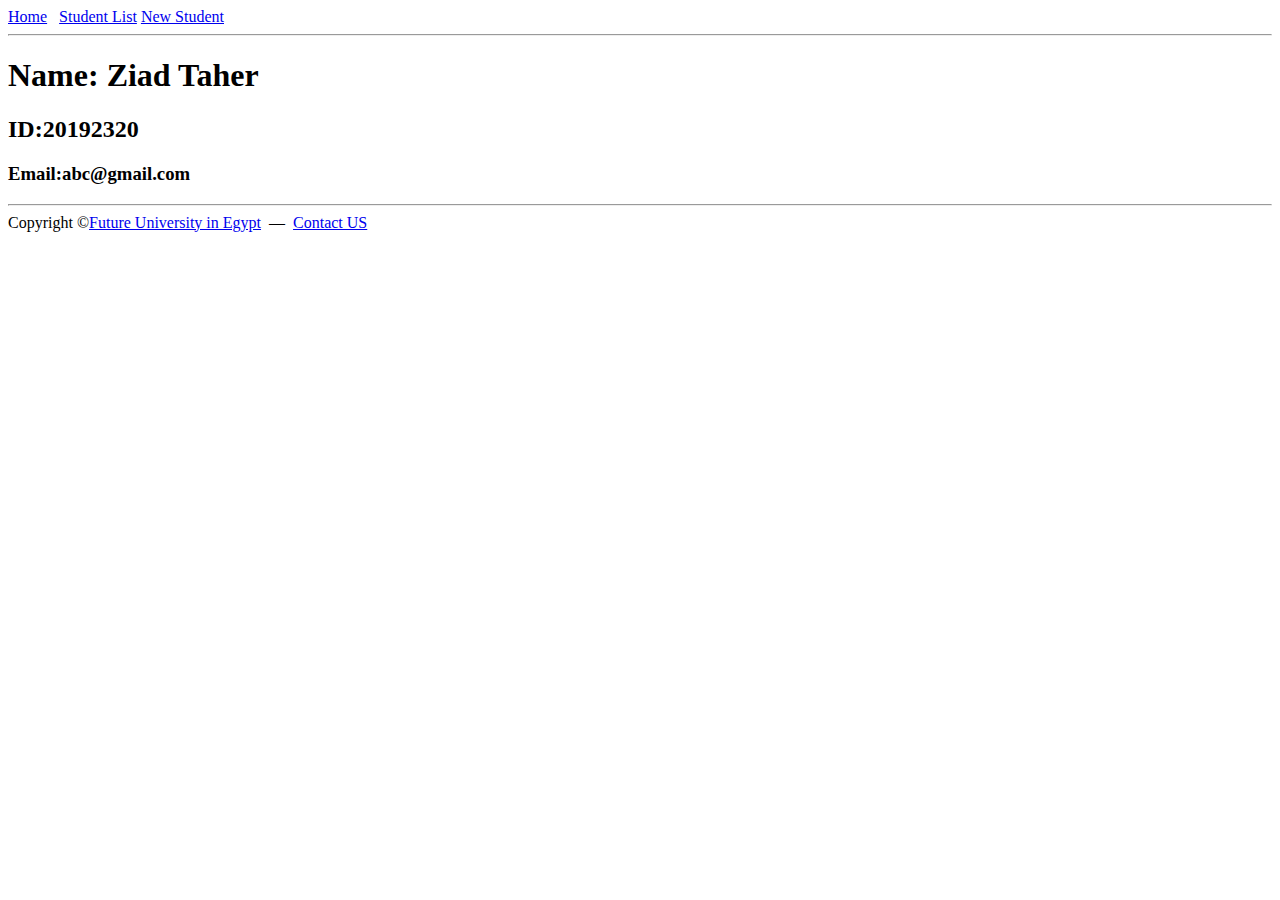
==== Ziad/index.html @ 5597ad00 "Add files via upload" ====
<html>
    <head>
       <title>Home</title> 
    </head>
    <body>
      <!--nav-->
        <a href="index.html" target="_self">Home</a> &nbsp;
        <a href="Studentlist.html" target="_blank">Student List</a>
        <a href="#" target="_blank">New Student</a>
      <!--#nav-->
      <hr>
      <!--Sec-->
        <h1>Name: Ziad Taher</h1>
        <h2>ID:20192320</h2>
        <h3>Email:abc@gmail.com</h3>
      <!--#Sec-->
      <hr>
      <!--footer-->
        Copyright &copy;<a href="https://www.fue.edu.eg/" target="_blank">Future University in Egypt</a>
        &nbsp;&mdash;&nbsp; <a href="mailto: abc@gmail.com">Contact US</a>
      <!--#footer-->

    </body>
    <footer>

    </footer>
</html>
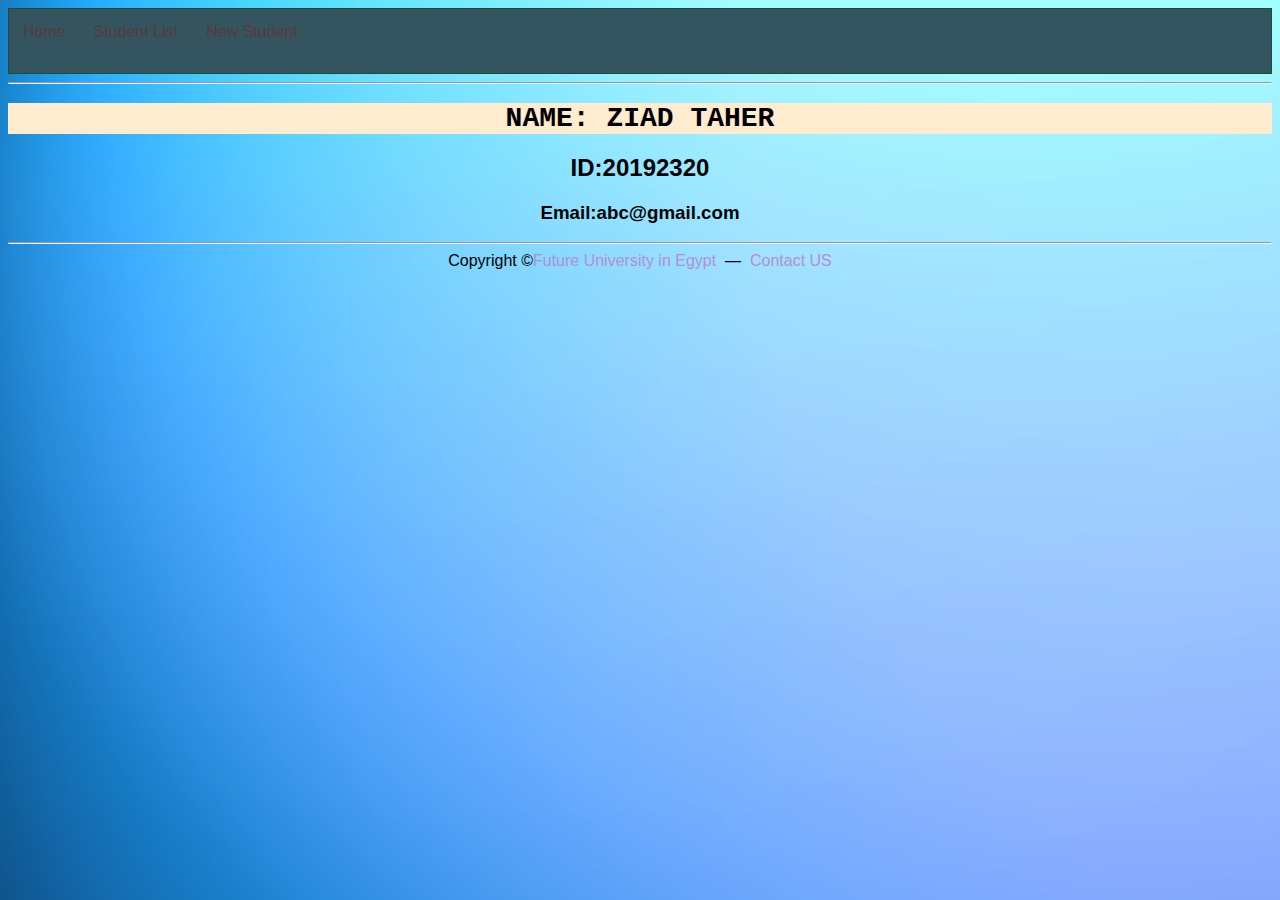
==== commit 6626ceb1: "New style" ====
--- a/Ziad/index.html
+++ b/Ziad/index.html
@@ -1,12 +1,19 @@
 <html>
     <head>
        <title>Home</title> 
+       <link rel="Stylesheet" type="text/css" href="Style.css">
     </head>
     <body>
       <!--nav-->
-        <a href="index.html" target="_self">Home</a> &nbsp;
-        <a href="Studentlist.html" target="_blank">Student List</a>
-        <a href="#" target="_blank">New Student</a>
+    <nav>
+      <ul>
+     
+       <li>  <a href="index.html" target="_self">Home</a> &nbsp; </li>
+       <li>  <a href="Studentlist.html" target="_blank">Student List</a> </li>
+        <li> <a href="Newstudent.html" target="_blank">New Student</a> </li>
+
+      </ul>
+    </nav>
       <!--#nav-->
       <hr>
       <!--Sec-->
--- a/Ziad/Style.css
+++ b/Ziad/Style.css
@@ -0,0 +1,118 @@
+h1{
+    text-align: center; 
+    color:rgb(0, 0, 0);  
+    text-transform: uppercase;
+    background-color: blanchedalmond ; 
+    font-size: 28px;
+    font-family: 'Courier New', Courier, monospace;
+    
+    
+    }
+    .title{
+        text-align: center; 
+    color:rgb(80, 80, 138);  
+    text-transform: uppercase;
+    background-color: rgb(44, 32, 15) ;
+    font-size: 28px;
+    font-family: 'Courier New', Courier, monospace;
+    
+    }
+
+   #specialTitle{
+        text-align: center; 
+    color:rgb(29, 71, 71);  
+    text-transform: uppercase;
+    background-color: rgb(182, 131, 55) ;
+    font-size: 28px;
+    font-family: 'Franklin Gothic Medium', 'Arial Narrow', Arial, sans-serif;
+    
+    }
+
+    body {
+        text-align: center;
+        background-image: url("Images/Gradient.png");
+        background-repeat: no-repeat;
+        background-size: 2000px; 
+        background-position: initial;
+        font-family: 'Franklin Gothic Medium', 'Arial Narrow', Arial, sans-serif;
+    }
+    
+
+    ul{
+        list-style-type: none;
+        border: 1px solid #1a4e30;
+        background-color: rgb(52, 84, 95);
+        overflow: hidden;
+        padding: 0px;
+        margin:  0px;
+
+        
+    }
+    li{
+        float: left;
+
+    }
+
+    a{
+        text-decoration: none;
+        color: rgb(179, 142, 214);
+
+        
+    }
+
+    li a {
+        display: block;
+        color: rgb(90, 58, 58);
+        text-align: center;
+        padding-left: 14px;
+        padding-right: 14px;
+        padding-top: 14px;
+        padding-bottom: 14px;
+       
+        
+    }
+
+    li a:hover{
+        background-color: rgb(201, 201, 92);
+    }
+
+
+    .nav-right{
+        float: right;
+    }
+
+    
+    li  a.active{
+
+        background-color: rgb(28, 184, 168);
+        color:white;
+    }
+
+    div{
+        border:  3px solid; 
+        border-radius: 15px ;
+        border-style: double;
+        box-shadow: -10px 5px 0px rgb(129, 114, 129);
+        background-image: linear-gradient(rgb(212, 184, 188),aqua);
+    }
+
+    table{
+
+        width: 100%;
+        border: 1px solid;
+        border-collapse: collapse;
+
+    }
+    thead tr{
+        text-align: center;
+    }
+
+    thead{
+        background-color: teal;
+        color: white;
+    }
+
+    tr:nth-child(even)
+    {
+        background-color: silver;
+    }
